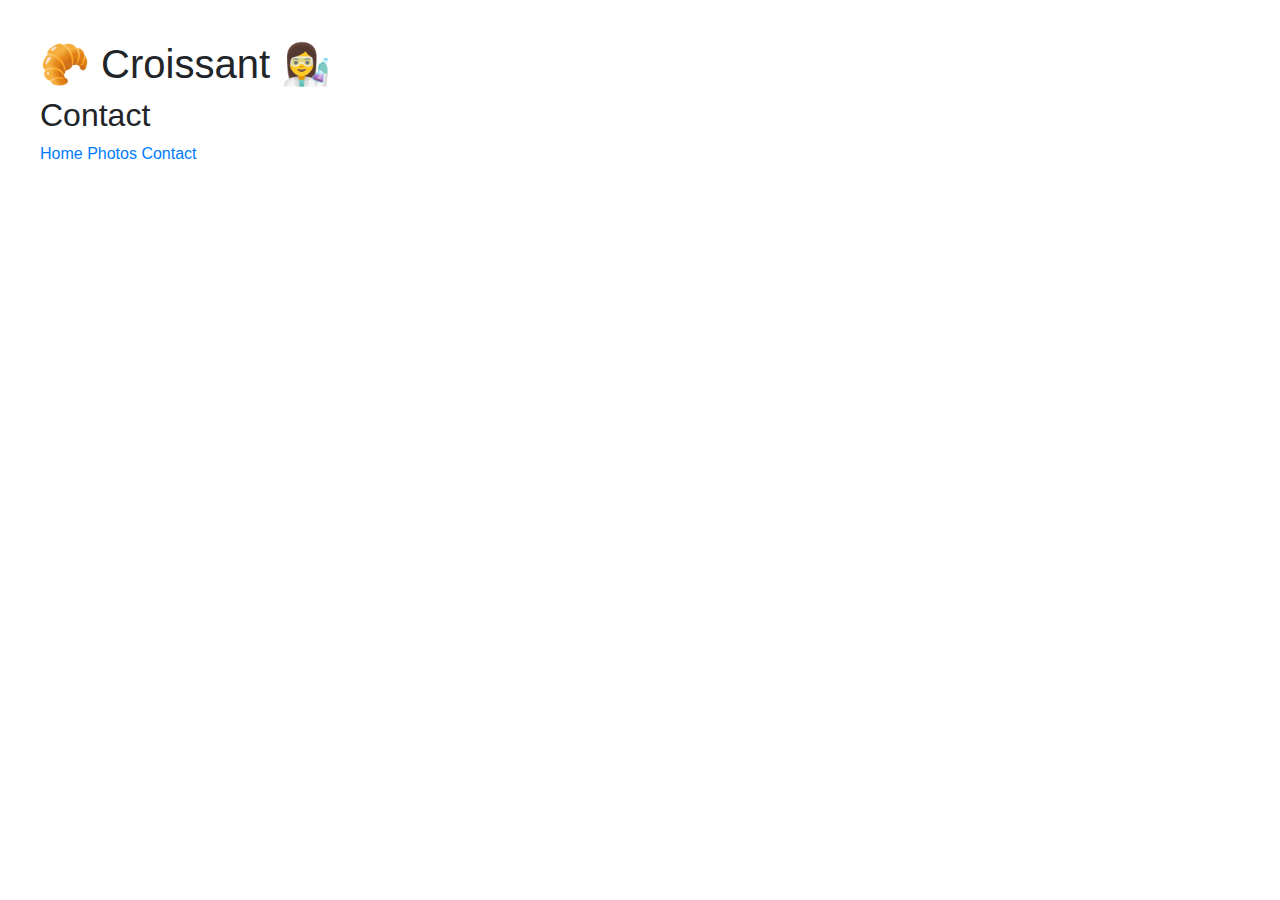
==== contact.html @ aee197dc "basic layout created with multiple pages" ====
<!DOCTYPE html>
<html lang="en">
<head>
  <meta charset="UTF-8">
  <meta http-equiv="X-UA-Compatible" content="IE=edge">
  <meta name="viewport" content="width=device-width, initial-scale=1.0">
  <link rel="stylesheet" href="https://cdn.jsdelivr.net/npm/bootstrap@4.0.0/dist/css/bootstrap.min.css" integrity="sha384-Gn5384xqQ1aoWXA+058RXPxPg6fy4IWvTNh0E263XmFcJlSAwiGgFAW/dAiS6JXm" crossorigin="anonymous">
  <script src="https://code.jquery.com/jquery-3.2.1.slim.min.js" integrity="sha384-KJ3o2DKtIkvYIK3UENzmM7KCkRr/rE9/Qpg6aAZGJwFDMVNA/GpGFF93hXpG5KkN" crossorigin="anonymous"></script>
  <script src="https://cdn.jsdelivr.net/npm/popper.js@1.12.9/dist/umd/popper.min.js" integrity="sha384-ApNbgh9B+Y1QKtv3Rn7W3mgPxhU9K/ScQsAP7hUibX39j7fakFPskvXusvfa0b4Q" crossorigin="anonymous"></script>
  <script src="https://cdn.jsdelivr.net/npm/bootstrap@4.0.0/dist/js/bootstrap.min.js" integrity="sha384-JZR6Spejh4U02d8jOt6vLEHfe/JQGiRRSQQxSfFWpi1MquVdAyjUar5+76PVCmYl" crossorigin="anonymous"></script>
  <link rel="stylesheet" href="src/style.css">
  <title>Contact - Croissant</title>
</head>
<body>
  <h1>🥐 Croissant 👩‍🔬</h1>
  <h2>Contact</h2>
  <div class="navigation">
      <a href="/">Home</a>
      <a href="/photos.html">Photos</a>
      <a href="/contact.html">Contact</a>
    </div>
</body>
</html>
---- src/style.css ----
Body {
  padding: 40px;
}

.intro {
  text-align: justify;
}
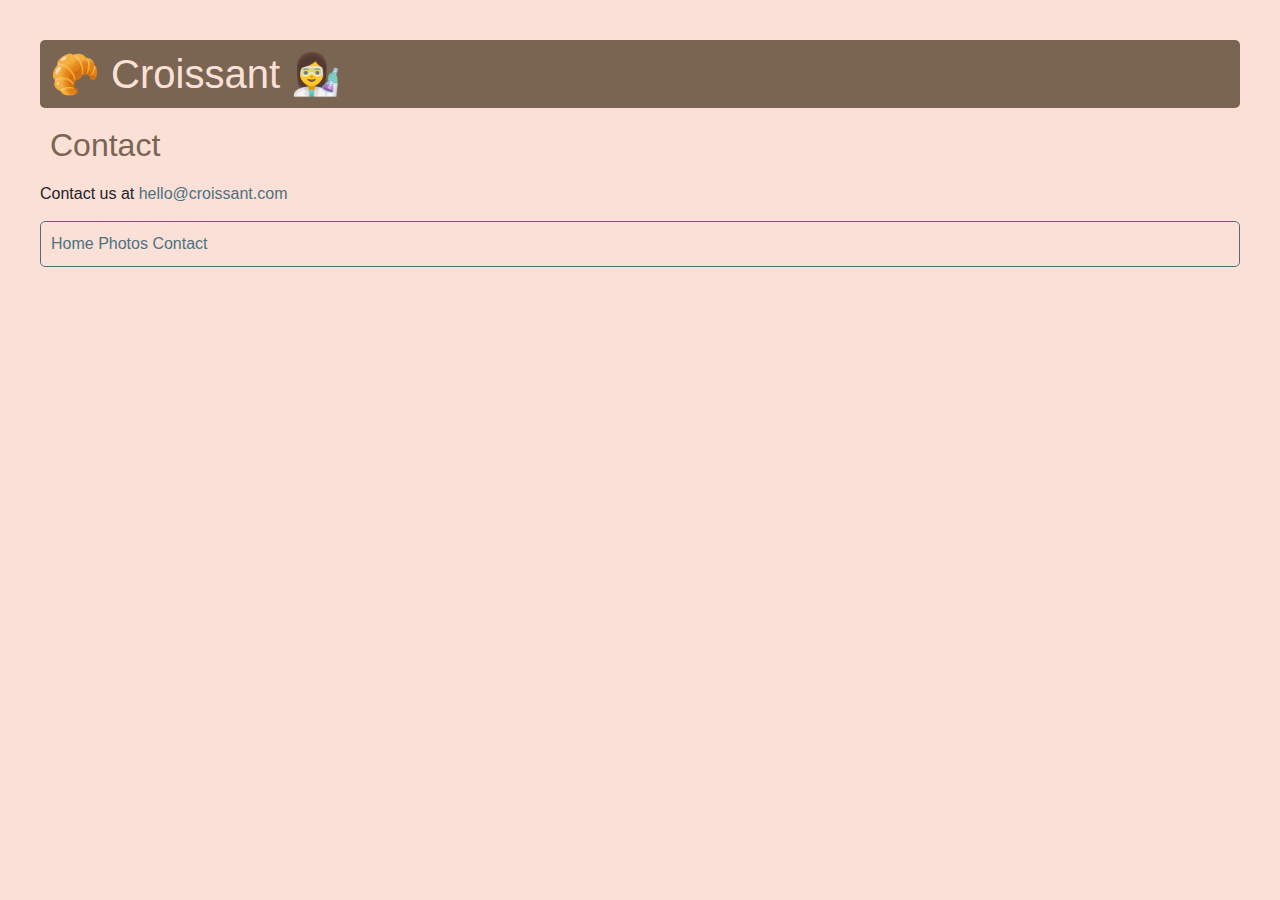
==== commit 69ee0b7d: "css updated" ====
--- a/contact.html
+++ b/contact.html
@@ -14,6 +14,10 @@
 <body>
   <h1>🥐 Croissant 👩‍🔬</h1>
   <h2>Contact</h2>
+  <div class="email">
+    Contact us at 
+    <a href="mailto:hello@croissant.com">hello@croissant.com</a>
+  </div>
   <div class="navigation">
       <a href="/">Home</a>
       <a href="/photos.html">Photos</a>
--- a/src/style.css
+++ b/src/style.css
@@ -1,7 +1,47 @@
-Body {
-  padding: 40px;
+:root {
+  --primary-color: #fbe0d8;
+  --secondary-color: #4d727e;
+  --tertiary-color: #283644;
+  --accent-color: #7a6552;
+  --box-shadow: 5px 5px 20px rgba(108, 91, 124, 0.5);
 }
 
+body{
+  padding: 40px;
+  background-color: var(--primary-color);
+  
+}
+h1{
+  color: var(--primary-color);
+  background-color: var(--accent-color);
+  border-radius: 5px;
+  padding: 10px;
+}
+
+h2{
+  color: var(--accent-color);
+  padding: 10px;
+}
+
+img {
+  border: 1px solid var(--secondary-color);
+  border-radius: 5px;
+  box-shadow: var(--box-shadow);
+}
+
+a{
+  color: var(--secondary-color);
+}
 .intro {
   text-align: justify;
 }
+.navigation{
+  border: 1px solid var(--secondary-color);
+  border-radius: 5px;
+  padding: 10px;
+  margin-top: 15px;
+}
+
+.pictures {
+  padding: 10px;
+}
